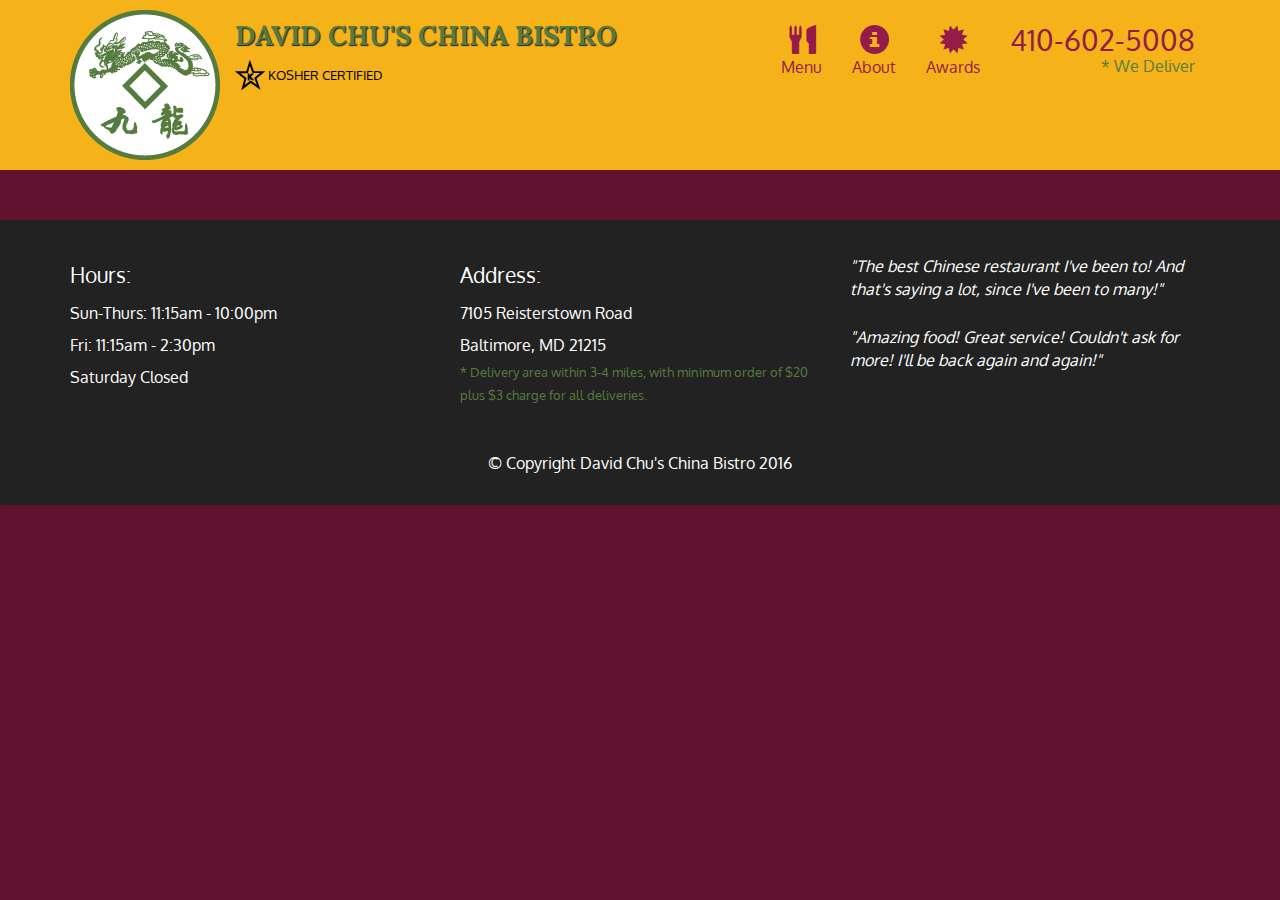
==== index.html @ 364ca97f "first commit" ====
<!doctype html>
<html lang="en">
  <head>
    <meta charset="utf-8">
    <meta http-equiv="X-UA-Compatible" content="IE=edge">
    <meta name="viewport" content="width=device-width, initial-scale=1">
    <title>David Chu's China Bistro</title>
    <link rel="stylesheet" href="css/bootstrap.min.css">
    <link rel="stylesheet" href="css/styles.css">
    <link href='https://fonts.googleapis.com/css?family=Oxygen:400,300,700' rel='stylesheet' type='text/css'>
    <link href='https://fonts.googleapis.com/css?family=Lora' rel='stylesheet' type='text/css'>
  </head>
<body>
  <header>
    <nav id="header-nav" class="navbar navbar-default">
      <div class="container">
        <div class="navbar-header">
          <a href="index.html" class="pull-left visible-md visible-lg">
            <div id="logo-img" alt="Logo image"></div>
          </a>

          <div class="navbar-brand">
            <a href="index.html"><h1>David Chu's China Bistro</h1></a>
            <p>
              <img src="images/star-k-logo.png" alt="Kosher certification">
              <span>Kosher Certified</span>
            </p>
          </div>

          <button id="navbarToggle" type="button" class="navbar-toggle collapsed" data-toggle="collapse" data-target="#collapsable-nav" aria-expanded="false">
            <span class="sr-only">Toggle navigation</span>
            <span class="icon-bar"></span>
            <span class="icon-bar"></span>
            <span class="icon-bar"></span>
          </button>
        </div>
        
        <div id="collapsable-nav" class="collapse navbar-collapse">
           <ul id="nav-list" class="nav navbar-nav navbar-right">
            <li id="navHomeButton" class="visible-xs active">
              <a href="index.html">
                <span class="glyphicon glyphicon-home"></span> Home</a>
            </li>
            <li id="navMenuButton">
              <a href="#" onclick="$dc.loadMenuCategories();">
                <span class="glyphicon glyphicon-cutlery"></span><br class="hidden-xs"> Menu</a>
            </li>
            <li>
              <a href="#">
                <span class="glyphicon glyphicon-info-sign"></span><br class="hidden-xs"> About</a>
            </li>
            <li>
              <a href="#">
                <span class="glyphicon glyphicon-certificate"></span><br class="hidden-xs"> Awards</a>
            </li>
            <li id="phone" class="hidden-xs">
              <a href="tel:410-602-5008">
                <span>410-602-5008</span></a><div>* We Deliver</div>
            </li>
          </ul><!-- #nav-list -->
        </div><!-- .collapse .navbar-collapse -->
      </div><!-- .container -->
    </nav><!-- #header-nav -->
  </header>

  <div id="call-btn" class="visible-xs">
    <a class="btn" href="tel:410-602-5008">
    <span class="glyphicon glyphicon-earphone"></span>
    410-602-5008
    </a>
  </div>
  <div id="xs-deliver" class="text-center visible-xs">* We Deliver</div>

  <div id="main-content" class="container"></div>

  <footer class="panel-footer">
    <div class="container">
      <div class="row">
        <section id="hours" class="col-sm-4">
          <span>Hours:</span><br>
          Sun-Thurs: 11:15am - 10:00pm<br>
          Fri: 11:15am - 2:30pm<br>
          Saturday Closed
          <hr class="visible-xs">
        </section>
        <section id="address" class="col-sm-4">
          <span>Address:</span><br>
          7105 Reisterstown Road<br>
          Baltimore, MD 21215
          <p>* Delivery area within 3-4 miles, with minimum order of $20 plus $3 charge for all deliveries.</p>
          <hr class="visible-xs">
        </section>
        <section id="testimonials" class="col-sm-4">
          <p>"The best Chinese restaurant I've been to! And that's saying a lot, since I've been to many!"</p>
          <p>"Amazing food! Great service! Couldn't ask for more! I'll be back again and again!"</p>
        </section>
      </div>
      <div class="text-center">&copy; Copyright David Chu's China Bistro 2016</div>
    </div>
  </footer>

  <!-- jQuery (Bootstrap JS plugins depend on it) -->
  <script src="js/jquery-2.1.4.min.js"></script>
  <script src="js/bootstrap.min.js"></script>
  <script src="js/ajax-utils.js"></script>
  <script src="js/script.js"></script>
</body>
</html>
---- css/styles.css ----
body {
	font-size: 16px;
	color: #fff;
	background-color: #61122f;
	font-family: 'Oxygen', sans-serif;
  }
  
  /** HEADER **/
  #header-nav {
	background-color: #f6b319;
	border-radius: 0;
	border: 0;
  }
  
  #logo-img {
	background: url('../images/restaurant-logo_large.png') no-repeat;
	width: 150px;
	height: 150px;
	margin: 10px 15px 10px 0;
  }
  
  .navbar-brand {
	padding-top: 25px;
  }
  .navbar-brand h1 { /* Restaurant name */
	font-family: 'Lora', serif;
	color: #557c3e;
	font-size: 1.5em;
	text-transform: uppercase;
	font-weight: bold;
	text-shadow: 1px 1px 1px #222;
	margin-top: 0;
	margin-bottom: 0;
	line-height: .75;
  }
  .navbar-brand a:hover, .navbar-brand a:focus {
	text-decoration: none;
  }
  .navbar-brand p { /* Kosher cert */
	color: #000;
	text-transform: uppercase;
	font-size: .7em;
	margin-top: 15px;
  }
  .navbar-brand p span { /* Star-K */
	vertical-align: middle;
  }
  
  #nav-list {
	margin-top: 10px;
  }
  #nav-list a {
	color: #951C49;
	text-align: center;
  }
  #nav-list a:hover {
	background: #E7E7E7;
  }
  #nav-list a span {
	font-size: 1.8em;
  }
  
  #phone {
	margin-top: 5px;
  }
  #phone a { /* Phone number */
	text-align: right;
	padding-bottom: 0;
  }
  #phone div { /* We Deliver */
	color: #557c3e;
	text-align: right;
	padding-right: 15px;
  }
  
  .navbar-header button.navbar-toggle, .navbar-header .icon-bar {
	border: 1px solid #61122f;
  }
  .navbar-header button.navbar-toggle {
	clear: both;
	margin-top: -30px;
  }
  /* END HEADER */
  
  /* FOOTER */
  .panel-footer {
	margin-top: 30px;
	padding-top: 35px;
	padding-bottom: 30px;
	background-color: #222;
	border-top: 0;
  }
  .panel-footer div.row {
	margin-bottom: 35px;
  }
  #hours, #address {
	line-height: 2;
  }
  #hours > span, #address > span {
	font-size: 1.3em;
  }
  #address p {
	color: #557c3e;
	font-size: .8em;
	line-height: 1.8;
  }
  #testimonials {
	font-style: italic;
  }
  #testimonials p:nth-child(2) {
	margin-top: 25px;
  }
  /* END FOOTER */
  
  
  
  /* HOME PAGE */
  .container .jumbotron {
	box-shadow: 0 0 50px #3F0C1F;
	border: 2px solid #3F0C1F;
  }
  
  #menu-tile, #specials-tile, #map-tile {
	height: 250px;
	width: 100%;
	margin-bottom: 15px;
	position: relative;
	border: 2px solid #3F0C1F;
	overflow: hidden;
  }
  #menu-tile:hover, #specials-tile:hover, #map-tile:hover {
	box-shadow: 0 1px 5px 1px #cccccc;
  }
  #menu-tile {
	background: url('../images/menu-tile.jpg') no-repeat;
	background-position: center;
  }
  #specials-tile {
	background: url('../images/specials-tile.jpg') no-repeat;
	background-position: center;
  }
  #menu-tile span, #specials-tile span, #map-tile span {
	position: absolute;
	bottom: 0;
	right: 0;
	width: 100%;
	text-align: center;
	font-size: 1.6em;
	text-transform: uppercase;
	background-color: #000;
	color: #fff;
	opacity: .8;
  }
  /* END HOME PAGE */
  
  /* MENU CATEGORIES PAGE */
  .category-tile { 
	position: relative;
	border: 2px solid #3F0C1F;
	overflow: hidden;
	width: 200px;
	height: 200px;
	margin: 0 auto 15px;
  }
  .category-tile span {
	position: absolute;
	bottom: 0;
	right: 0;
	width: 100%;
	text-align: center;
	font-size: 1.2em;
	text-transform: uppercase;
	background-color: #000;
	color: #fff;
	opacity: .8;
  }
  .category-tile:hover {
	box-shadow: 0 1px 5px 1px #cccccc;
  }
  
  #menu-categories-title + div {
	margin-bottom: 50px;
  }
  /* END MENU CATEGORIES PAGE */
  
  /* SINGLE CATEGORY PAGE */
  .menu-item-tile {
	margin-bottom: 25px;
  }
  .menu-item-tile hr {
	width: 80%;
  }
  .menu-item-tile .menu-item-price {
	font-size: 1.1em;
	text-align: right;
	margin-top: -15px;
	margin-right: -15px;
  }
  .menu-item-tile .menu-item-price span {
	font-size: .6em;
  }
  .menu-item-photo {
	position: relative;
	border: 2px solid #3F0C1F; 
	overflow: hidden;
	padding: 0;
	margin-right: -15px;
	margin-left: auto;
	margin-bottom: 20px;
	max-width: 250px;
  }
  .menu-item-photo div {
	position: absolute;
	bottom: 0;
	right: 0;
	width: 80px;
	background-color: #557c3e;
	text-align: center;
  }
  .menu-item-description {
	padding-right: 30px;
  }
  h3.menu-item-title {
	margin: 0 0 10px;
  }
  .menu-item-details {
	font-size: .9em;
	font-style: italic;
  }
  /* END SINGLE CATEGORY PAGE */
  
  
  /********** Large devices only **********/
  @media (min-width: 1200px) {
	.container .jumbotron {
	  background: url('../images/jumbotron_1200.jpg') no-repeat;
	  height: 675px;
	}
  }
  
  /********** Medium devices only **********/
  @media (min-width: 992px) and (max-width: 1199px) {
	/* Header */
	#logo-img {
	  background: url('../images/restaurant-logo_medium.png') no-repeat;
	  width: 100px;
	  height: 100px;
	  margin: 5px 5px 5px 0;
	}
	/* End Header */
  
	/* Home Page */
	.container .jumbotron {
	  background: url('../images/jumbotron_992.jpg') no-repeat;
	  height: 558px;
	}
	/* End Home Page */
  }
  
  /********** Small devices only **********/
  @media (min-width: 768px) and (max-width: 991px) {
	/* Home Page */
	.container .jumbotron {
	  background: url('../images/jumbotron_768.jpg') no-repeat;
	  height: 432px;
	}
	/* End Home Page */
  }
  
  /********** Extra small devices only **********/
  @media (max-width: 767px) {
	/* Header */
	.navbar-brand {
	  padding-top: 10px;
	  height: 80px;
	}
	.navbar-brand h1 { /* Restaurant name */
	  padding-top: 10px;
	  font-size: 5vw; /* 1vw = 1% of viewport width */
	}
	.navbar-brand p { /* Kosher cert */
	  font-size: .6em;
	  margin-top: 12px;
	}
	.navbar-brand p img { /* Star-K */
	  height: 20px;
	}
  
	#collapsable-nav a { /* Collapsed nav menu text */
	  font-size: 1.2em;
	}
	#collapsable-nav a span { /* Collapsed nav menu glyph */
	  font-size: 1em;
	  margin-right: 5px;
	}
  
	#call-btn > a {
	  font-size: 1.5em;
	  display: block;
	  margin: 0 20px;
	  padding: 10px;
	  border: 2px solid #fff;
	  background-color: #f6b319;
	  color: #951c49;
	}
	#xs-deliver {
	  margin-top: 5px;
	  font-size: .7em;
	  letter-spacing: .1em;
	  text-transform: uppercase;
	}
	/* End Header */
  
	/* Footer */
	.panel-footer section {
	  margin-bottom: 30px;
	  text-align: center;
	}
	.panel-footer section:nth-child(3) {
	  margin-bottom: 0; /* margin already exists on the whole row */
	}
	.panel-footer section hr {
	  width: 50%;
	}
	/* End Footer */
  
	/* Home Page */
	.container .jumbotron {
	  margin-top: 30px;
	  padding: 0;
	}
	#menu-tile, #specials-tile {
	  width: 360px;
	  margin: 0 auto 15px;
	}
  
	.menu-item-photo {
	  margin-right: auto;
	}
	.menu-item-tile .menu-item-price {
	  text-align: center;
	}
	.menu-item-description {
	  text-align: center;;
	}
  }
  
  
  /********** Super extra small devices Only :-) (e.g., iPhone 4) **********/
  @media (max-width: 479px) {
	/* Header */
	.navbar-brand h1 { /* Restaurant name */
	  padding-top: 5px;
	  font-size: 6vw;
	}
	/* End Header */
	
	/* Home page */
	#menu-tile, #specials-tile {
	  width: 280px;
	  margin: 0 auto 15px;
	}
  
	.col-xxs-12 {
	  position: relative;
	  min-height: 1px;
	  padding-right: 15px;
	  padding-left: 15px;
	  float: left;
	  width: 100%;
	}
  }
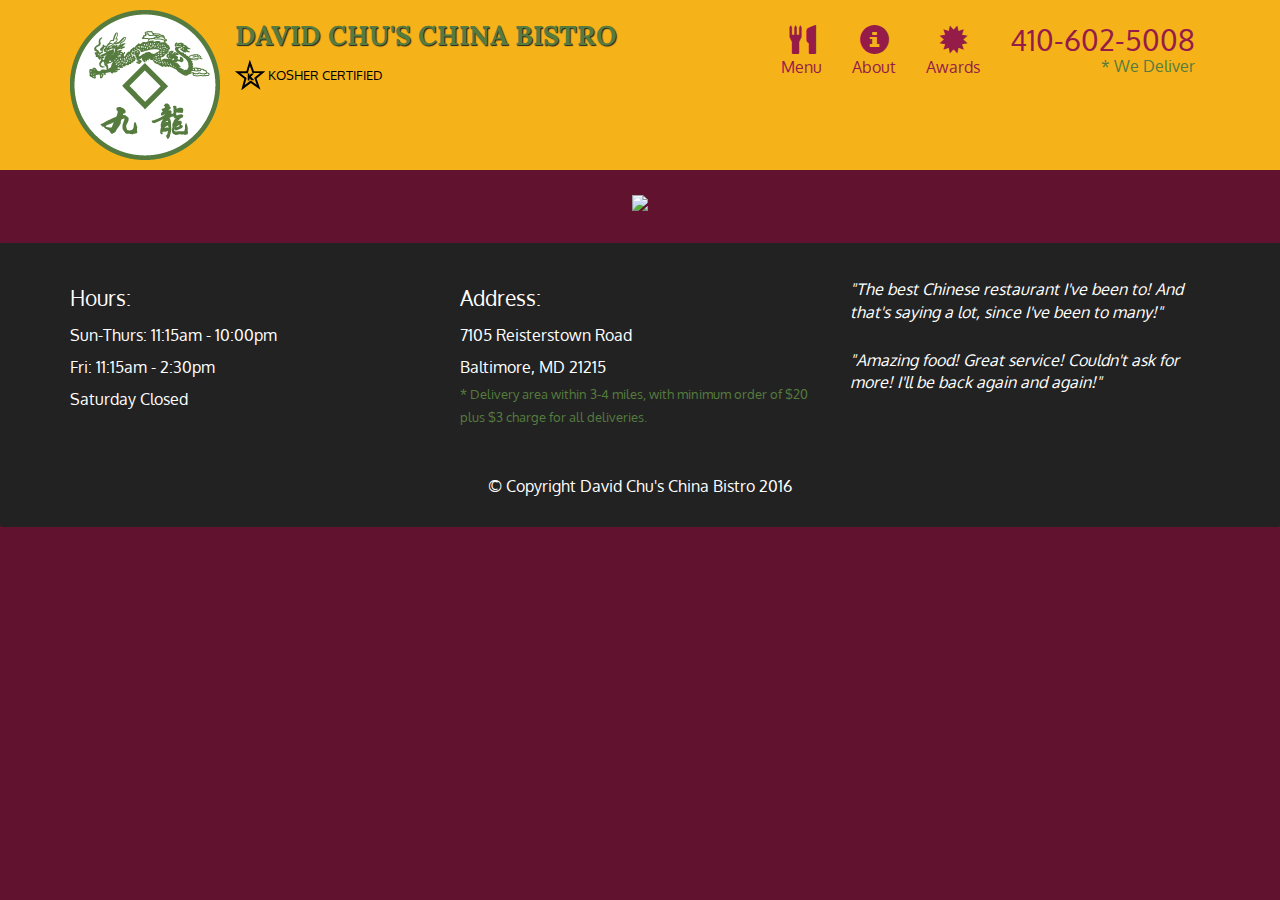
==== commit 2022732d: "implement assignment 5" ====
--- a/index.html
+++ b/index.html
@@ -100,7 +100,7 @@
   </footer>
 
   <!-- jQuery (Bootstrap JS plugins depend on it) -->
-  <script src="js/jquery-2.1.4.min.js"></script>
+  <script src="js/jquery-3.6.0.js"></script>
   <script src="js/bootstrap.min.js"></script>
   <script src="js/ajax-utils.js"></script>
   <script src="js/script.js"></script>
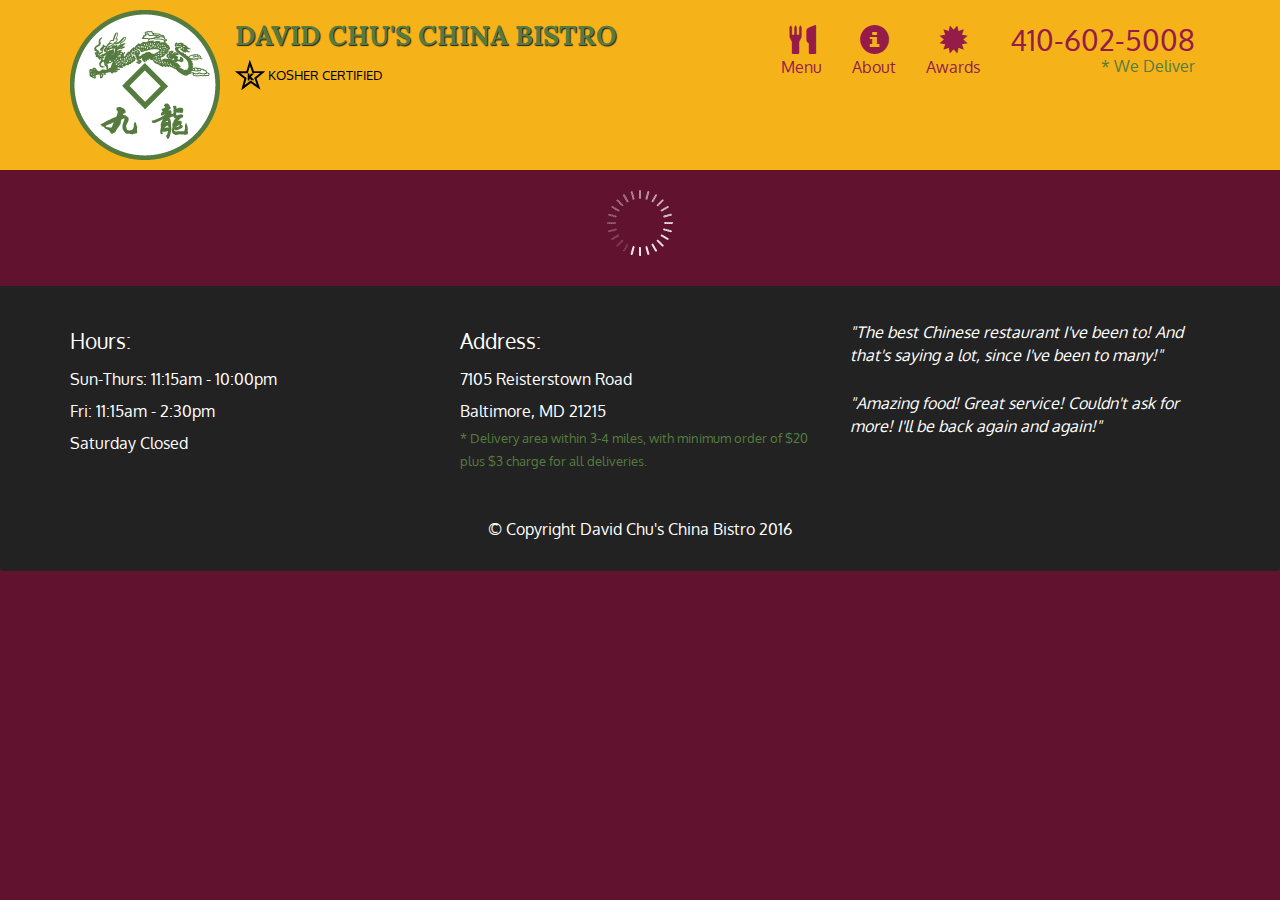
==== commit 5e79245a: "changed folder name images to img" ====
--- a/index.html
+++ b/index.html
@@ -22,7 +22,7 @@
           <div class="navbar-brand">
             <a href="index.html"><h1>David Chu's China Bistro</h1></a>
             <p>
-              <img src="images/star-k-logo.png" alt="Kosher certification">
+              <img src="img/star-k-logo.png" alt="Kosher certification">
               <span>Kosher Certified</span>
             </p>
           </div>
